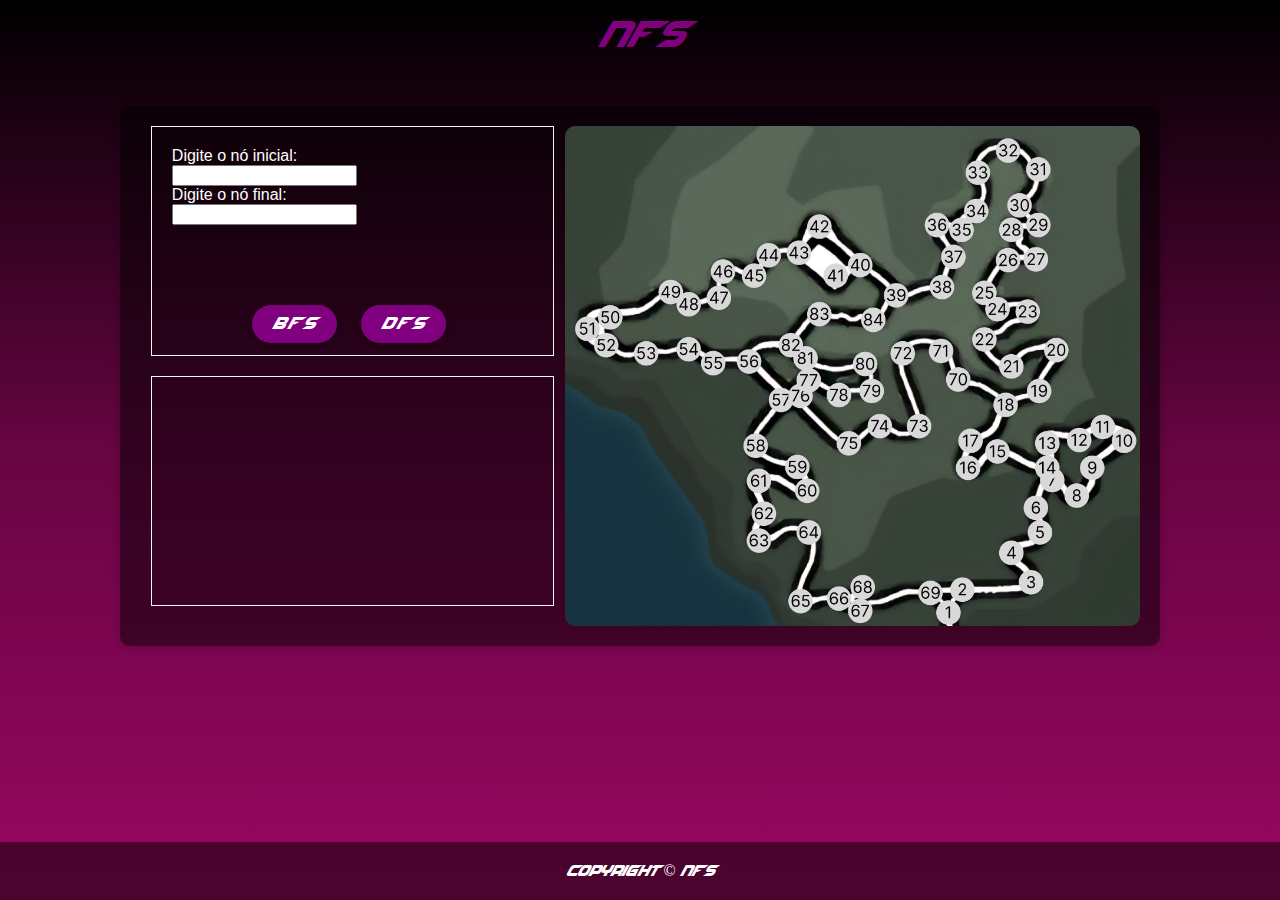
==== mapa.html @ 3d25a745 "Criação do repositório com antigo projeto" ====
<!DOCTYPE html>
<html lang="en">
  <head>
    <meta charset="UTF-8" />
    <meta http-equiv="X-UA-Compatible" content="IE=edge" />
    <meta name="viewport" content="width=device-width, initial-scale=1.0" />
    <link rel="stylesheet" href="./Stylesheet/mapaStyle.css" />
    <script src="./Scripts/grafo.js" defer></script>
    <script src="./Scripts/form.js" defer></script>
    <title>Grafo NFS</title>
  </head>
  <body>
    <div class="content">
      <div class="header">
        <div class="left-side">
          <div class="logo">NFS</div>
        </div>
      </div>
      <div class="contentBox">
        <div class="response">
          <div class="entradas">
            <form id="form">
              <div>
                <label class="form-label" for="initial-node"
                  >Digite o nó inicial:</label
                ><br />
                <input
                  class="textbox"
                  type="text"
                  id="initial-node"
                  name="initial-node"
                /><br />
                <label class="form-label" for="final-node"
                  >Digite o nó final:</label
                ><br />
                <input
                  class="textbox"
                  type="text"
                  id="final-node"
                  name="final-node"
                />
              </div>
              <input
                class="submit-bfs"
                type="submit"
                value="BFS"
                onclick="rodaBfs()"
              />
              <input
                class="submit-dfs"
                type="submit"
                value="DFS"
                onclick="rodaDfs()"
              />
            </form>
            <button
              class="restart-graph"
              style="display: none"
              onclick="location.reload()"
            >
              Reiniciar
            </button>
          </div>
          <div class="saidas">
            <p id="resposta"></p>
          </div>
        </div>
        <div class="image-container">
          <img
            src="./Stylesheet/imgs/NFSUNodes.jpg"
            alt="Descrição da imagem"
          />
        </div>
      </div>
    </div>

    <div class="footer">Copyright © NFS</div>
  </body>
</html>
---- Stylesheet/mapaStyle.css ----
@font-face {
  font-family: "nfs_fontregular";
  src: url("./fonts/nfs_by_jltv-webfont.woff2") format("woff2"),
    url("./fonts/nfs_by_jltv-webfont.woff") format("woff");
  font-weight: normal;
  font-style: normal;
}

body {
  display: flex;
  flex-direction: column;
  margin: 0px;
  min-height: 100vh;
  font-family: "nfs_fontregular";
  background-color: #990761;
}

.content {
  display: flex;
  flex-grow: 1;
  flex-direction: column;
  background-image: linear-gradient(#000000, #670542, #990761);
  overflow: auto; /* adicionado para permitir rolagem */
  padding-bottom: 80px;
}

.contentBox {
  display: flex;
  flex-direction: row;
  justify-content: center;
  align-items: center;
  width: 1000px;
  height: 500px;
  background-color: rgba(0, 0, 0, 0.5);
  border-radius: 10px;
  box-shadow: 0 2px 10px rgba(0, 0, 0, 0.2);
  padding: 20px;
  margin: 0 auto;
}

.header {
  display: flex;
  flex: 1;
  margin-top: 16px;
  margin-left: 120px;
  margin-right: 120px;
  margin-bottom: 40px;
  max-height: 50px;
  justify-content: center;
}

a {
  text-decoration: none;
  color: #fff;
  text-shadow: 0 0 7px #fff, 0 0 10px #fff, 0 0 21px #fff, 0 0 42px #0fa,
    0 0 82px #0fa;
}

.logo {
  color: purple;
  font-size: 40px;
}

.response {
  display: flex;
  flex-direction: column;
  justify-content: center;
  align-items: center;
  width: 100%;
  height: 100%;
}

.entradas {
  width: 85%;
  height: 230px;
  border: 1px solid whitesmoke;
  padding: 20px;
  margin-bottom: 20px;
}

.saidas {
  width: 85%;
  height: 230px;
  border: 1px solid whitesmoke;
  padding: 20px;
  margin-bottom: 20px;
}

.image-container {
  display: flex;
}

.image-container img {
  width: auto;
  height: 500px;
  border-radius: 10px;
}

.form-label {
  color: white;
  font-family: sans-serif;
}

.submit-dfs {
  position: relative;
  top: 80px;
  left: 100px;
  background-color: purple;
  font-family: "nfs_fontregular";
  border: none;
  color: #fff;
  font-size: 18px;
  padding: 10px 20px;
  border-radius: 30px;
  text-transform: uppercase;
  letter-spacing: 2px;
  box-shadow: 0 2px 5px rgba(0, 0, 0, 0.3);
  transition: background-color 0.3s ease;
  cursor: pointer;
}

.submit-dfs:hover {
  background-color: #e65300;
}

.submit-bfs {
  position: relative;
  top: 80px;
  left: 80px;
  background-color: purple;
  font-family: "nfs_fontregular";
  border: none;
  color: #fff;
  font-size: 18px;
  padding: 10px 20px;
  border-radius: 30px;
  text-transform: uppercase;
  letter-spacing: 2px;
  box-shadow: 0 2px 5px rgba(0, 0, 0, 0.3);
  transition: background-color 0.3s ease;
  cursor: pointer;
}

.submit-bfs:hover {
  background-color: #e65300;
}

#resposta {
  color: white;
}

.restart-graph {
  position: relative;
  top: 50px;
  background-color: purple;
  font-family: "nfs_fontregular";
  border: none;
  color: #fff;
  font-size: 18px;
  padding: 10px 20px;
  border-radius: 30px;
  text-transform: uppercase;
  letter-spacing: 2px;
  box-shadow: 0 2px 5px rgba(0, 0, 0, 0.3);
  transition: background-color 0.3s ease;
  cursor: pointer;
}

.footer {
  position: absolute;
  bottom: 0;
  margin-left: 0;
  width: 100%;
  flex-shrink: 0;
  background-color: rgba(0, 0, 0, 0.5);
  color: #ffffff;
  padding-top: 20px;
  padding-bottom: 20px;
  text-align: center;
}
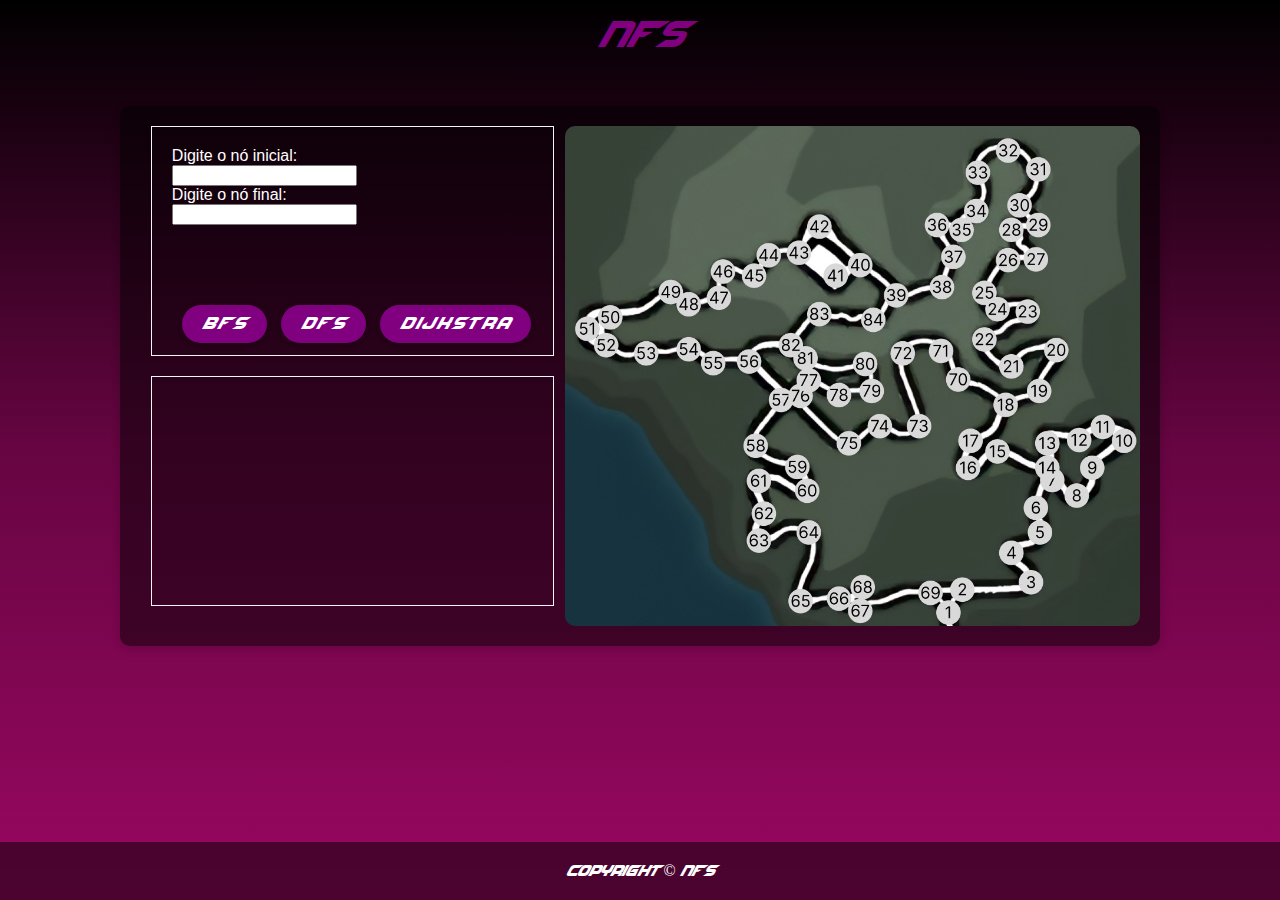
==== commit 423ca8cc: "integração do back com o front" ====
--- a/mapa.html
+++ b/mapa.html
@@ -6,6 +6,7 @@
     <meta name="viewport" content="width=device-width, initial-scale=1.0" />
     <link rel="stylesheet" href="./Stylesheet/mapaStyle.css" />
     <script src="./Scripts/grafo.js" defer></script>
+    <script src="./Scripts/grafo_dijkstra.js" defer></script>
     <script src="./Scripts/form.js" defer></script>
     <title>Grafo NFS</title>
   </head>
@@ -52,6 +53,12 @@
                 value="DFS"
                 onclick="rodaDfs()"
               />
+              <input
+                class="submit-djikstra"
+                type="submit"
+                value="Dijkstra"
+                onclick="rodaDijkstra()"
+              />
             </form>
             <button
               class="restart-graph"
--- a/Stylesheet/mapaStyle.css
+++ b/Stylesheet/mapaStyle.css
@@ -104,7 +104,7 @@
 .submit-dfs {
   position: relative;
   top: 80px;
-  left: 100px;
+  left: 20px;
   background-color: purple;
   font-family: "nfs_fontregular";
   border: none;
@@ -126,7 +126,7 @@
 .submit-bfs {
   position: relative;
   top: 80px;
-  left: 80px;
+  left: 10px;
   background-color: purple;
   font-family: "nfs_fontregular";
   border: none;
@@ -145,13 +145,36 @@
   background-color: #e65300;
 }
 
+.submit-djikstra {
+  position: relative;
+  top: 80px;
+  left: 30px;
+  background-color: purple;
+  font-family: "nfs_fontregular";
+  border: none;
+  color: #fff;
+  font-size: 18px;
+  padding: 10px 20px;
+  border-radius: 30px;
+  text-transform: uppercase;
+  letter-spacing: 2px;
+  box-shadow: 0 2px 5px rgba(0, 0, 0, 0.3);
+  transition: background-color 0.3s ease;
+  cursor: pointer;
+}
+
+.submit-djikstra:hover {
+  background-color: #e65300;
+}
+
 #resposta {
   color: white;
 }
 
 .restart-graph {
   position: relative;
-  top: 50px;
+  top: 70px;
+  left: 100px;
   background-color: purple;
   font-family: "nfs_fontregular";
   border: none;
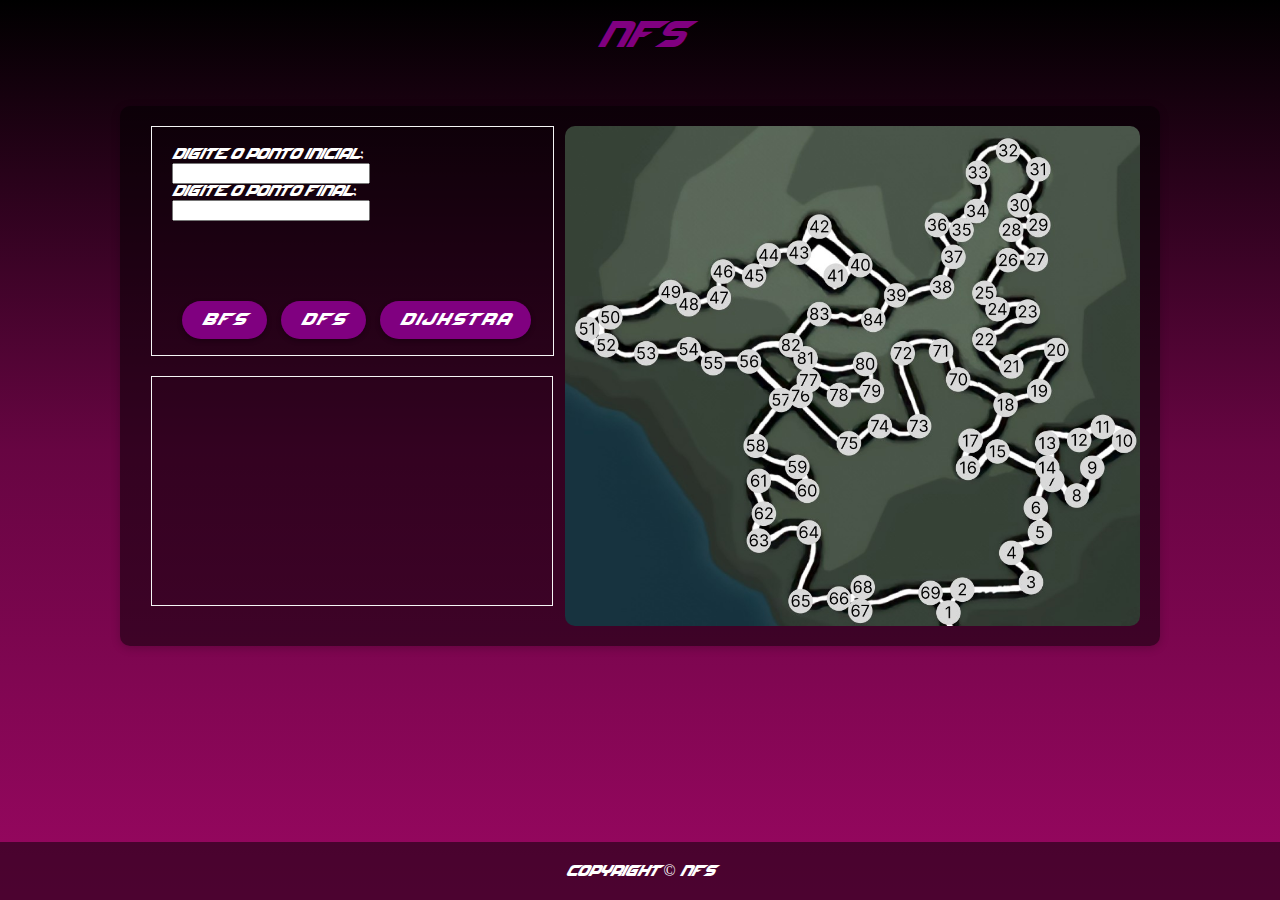
==== commit dab2caf9: "alterações no front" ====
--- a/mapa.html
+++ b/mapa.html
@@ -23,7 +23,7 @@
             <form id="form">
               <div>
                 <label class="form-label" for="initial-node"
-                  >Digite o nó inicial:</label
+                  >Digite o ponto inicial:</label
                 ><br />
                 <input
                   class="textbox"
@@ -32,7 +32,7 @@
                   name="initial-node"
                 /><br />
                 <label class="form-label" for="final-node"
-                  >Digite o nó final:</label
+                  >Digite o ponto final:</label
                 ><br />
                 <input
                   class="textbox"
--- a/Stylesheet/mapaStyle.css
+++ b/Stylesheet/mapaStyle.css
@@ -79,7 +79,7 @@
 }
 
 .saidas {
-  width: 85%;
+  width: 360px;
   height: 230px;
   border: 1px solid whitesmoke;
   padding: 20px;
@@ -98,7 +98,7 @@
 
 .form-label {
   color: white;
-  font-family: sans-serif;
+  font-family: "nfs_fontregular";
 }
 
 .submit-dfs {
@@ -168,7 +168,8 @@
 }
 
 #resposta {
-  color: white;
+  color: greenyellow;
+  font-size: 20px;
 }
 
 .restart-graph {
@@ -187,6 +188,10 @@
   box-shadow: 0 2px 5px rgba(0, 0, 0, 0.3);
   transition: background-color 0.3s ease;
   cursor: pointer;
+}
+
+.textbox {
+  width: 190px;
 }
 
 .footer {
